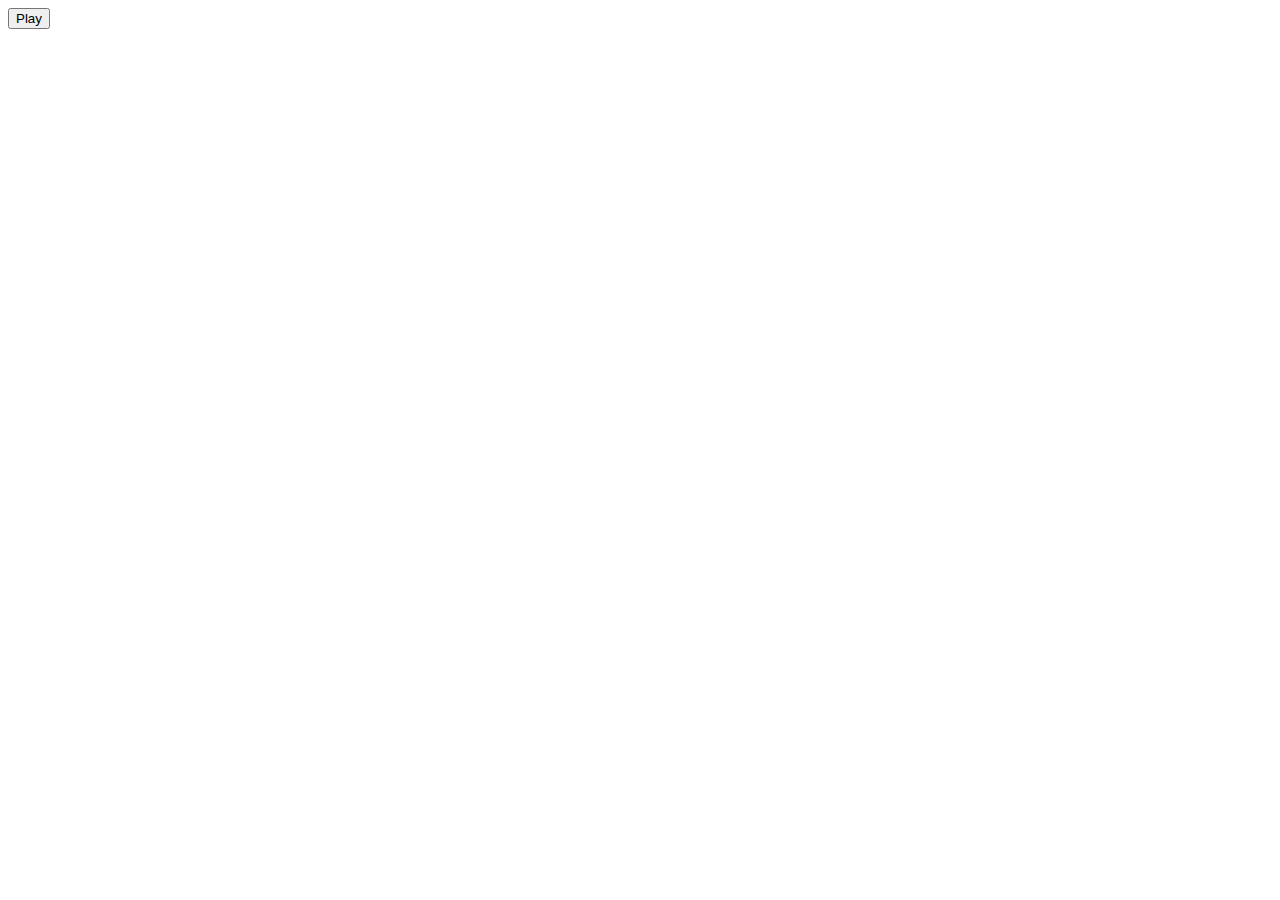
==== index.html @ 0d99b976 "added functions for properly fetch API requests for music and riddles" ====
<!DOCTYPE html>
<html lang="en">
<head>
    <meta charset="UTF-8">
    <meta http-equiv="X-UA-Compatible" content="IE=edge">
    <meta name="viewport" content="width=device-width, initial-scale=1.0">
    <title>Document</title>
    <link rel="stylesheet" href="Assets/CSS/style.css">
</head>
<body>
    <audio></audio>
    <button>Play</button>
    <script src="Assets/JS/script.js"></script>
</body>
</html>
---- Assets/CSS/style.css ----
/* :root {

}

::selection{

} */

h1,
h2 {
  margin-bottom: 0.625rem;
  color: var(--heliotrope);
  font-weight: 700;
  line-height: 1.1;
}


.card {
    display: flex;
    flex-direction: column;
    justify-content: flex-start;
    min-height: 100%;
    padding: 2rem;
    color: var(--heliotrope);
    outline: 2px solid black;
}
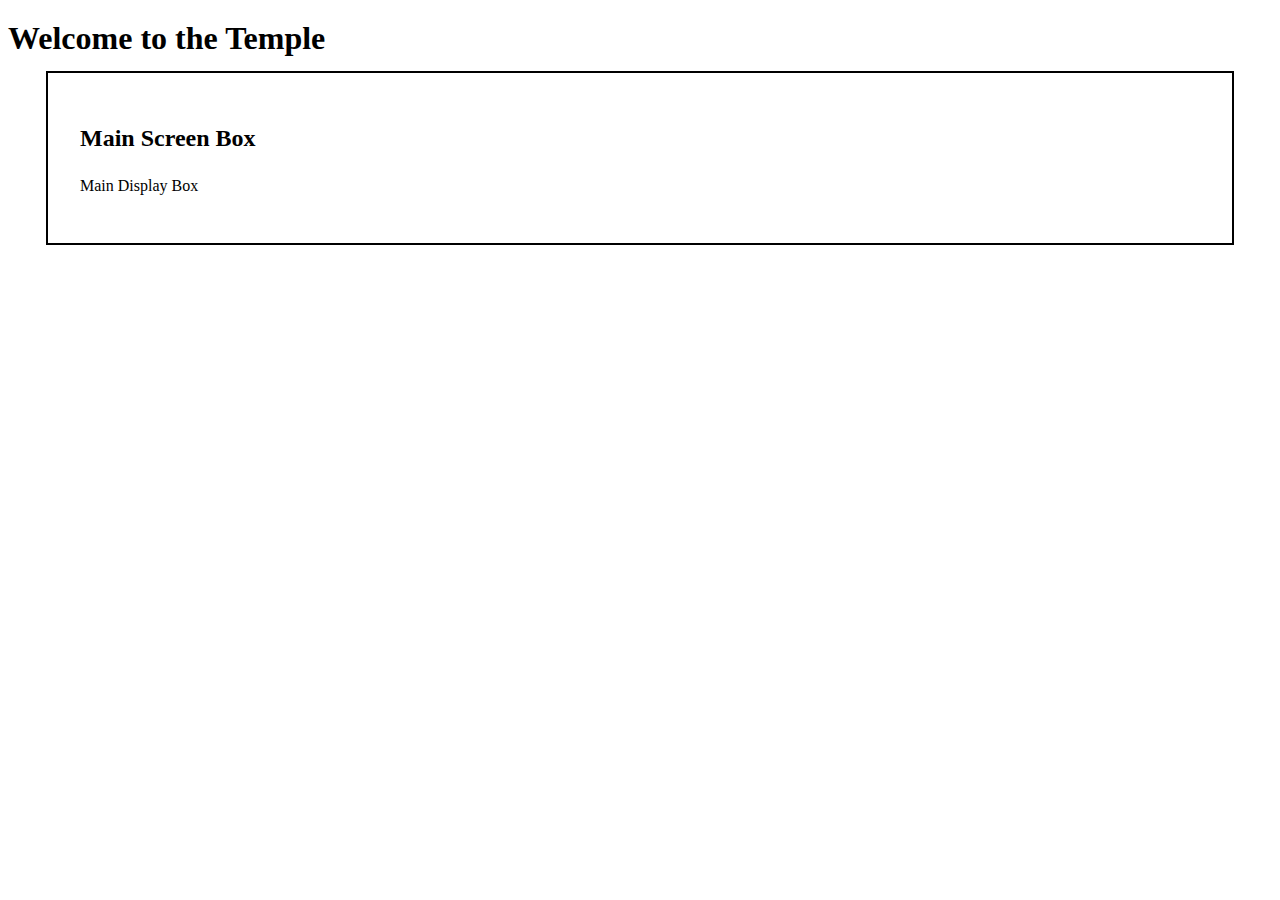
==== commit 2f24356d: "fix merge conflicts" ====
--- a/index.html
+++ b/index.html
@@ -4,12 +4,28 @@
     <meta charset="UTF-8">
     <meta http-equiv="X-UA-Compatible" content="IE=edge">
     <meta name="viewport" content="width=device-width, initial-scale=1.0">
-    <title>Document</title>
+    <title>Enter the Temple</title>
     <link rel="stylesheet" href="Assets/CSS/style.css">
+    <link rel="stylesheet" href="Assets/CSS/rpgui.css">
 </head>
+
 <body>
-    <audio></audio>
-    <button>Play</button>
+    <header>
+       <h1>Welcome to the Temple</h1>
+    </header>
+
+    <main>
+        <div class="card-column">
+            <figure class="card code-card">
+              <h2 class="card-header">Main Screen Box</h2>
+              <div class="card-body">
+                <p>Main Display Box</p>
+              </div>
+            </figure>
+          </div>
+    </main>
+
     <script src="Assets/JS/script.js"></script>
+    <script src="Assets/JS/rpgui.js"></script>
 </body>
 </html>--- a/Assets/CSS/rpgui.css
+++ b/Assets/CSS/rpgui.css
@@ -0,0 +1,972 @@
+/*
+Import the font stylesheet.
+If not supported you can add backup via:
+<link href='https://fonts.googleapis.com/css?family=Press+Start+2P' rel='stylesheet' type='text/css'>
+inside your html file.
+*/
+@import url("https://fonts.googleapis.com/css?family=Press+Start+2P");
+/**
+* Customized scrollbars
+*/
+/* to get pixelated images (nearest-neighbor filter) on all  browsers */
+.rpgui-pixelated {
+  -ms-interpolation-mode: nearest-neighbor;
+  image-rendering: -webkit-optimize-contrast;
+  image-rendering: -webkit-crisp-edges;
+  image-rendering: -moz-crisp-edges;
+  image-rendering: -o-crisp-edges;
+  image-rendering: pixelated; }
+
+/* unselectable text */
+.rpgui-noselect {
+  -webkit-touch-callout: none;
+  -webkit-user-select: none;
+  -khtml-user-select: none;
+  -moz-user-select: none;
+  -ms-user-select: none;
+  user-select: none; }
+
+/* center things */
+.rpgui-center {
+  text-align: center;
+  align-content: center; }
+
+/* rotate object 90 degrees */
+.rpgui-rotate-90 {
+  /* rotate 90 degrees */
+  -webkit-transform: rotate(90deg);
+  -moz-transform: rotate(90deg);
+  -o-transform: rotate(90deg);
+  -ms-transform: rotate(90deg);
+  transform: rotate(90deg);
+  /* rotate from center-left side */
+  -ms-transform-origin: 0% 50%;
+  /* IE 9 */
+  -webkit-transform-origin: 0% 50%;
+  /* Chrome, Safari, Opera */
+  transform-origin: 0% 50%; }
+
+/**
+* Styling for buttons
+*/
+/* button style */
+.rpgui-button {
+  /* hide button default stuff */
+  background-color: Transparent;
+  background-repeat: no-repeat;
+  border: none;
+  overflow: hidden;
+  outline: none;
+  /* background */
+  background: url("img/button.png") no-repeat no-repeat;
+  background-clip: padding-box;
+  background-origin: padding-box;
+  background-position: center;
+  background-size: 100% 100%;
+  /* font size */
+  font-size: 1.0em;
+  /* default size and display */
+  max-width: 100%;
+  min-width: 140px;
+  height: 60px;
+  display: inline-block;
+  /* padding */
+  padding-left: 35px;
+  padding-right: 35px; }
+
+/* button hover */
+.rpgui-button.hover,
+.rpgui-button:hover {
+  background-image: url("img/button-hover.png"); }
+
+/* button clicked */
+.rpgui-button.down,
+.rpgui-button:active {
+  background-image: url("img/button-down.png"); }
+
+/* golden button stuff */
+.rpgui-button.golden p {
+  display: inline-block; }
+
+/* golden button style */
+.rpgui-button.golden {
+  /* hide button default stuff */
+  background-color: Transparent;
+  background-repeat: no-repeat;
+  border: none;
+  overflow: hidden;
+  outline: none;
+  /* background */
+  background: url("img/button-golden.png") no-repeat no-repeat;
+  background-clip: padding-box;
+  background-origin: padding-box;
+  background-position: center;
+  background-size: 100% 80%;
+  /* default size and display */
+  max-width: 100%;
+  min-width: 140px;
+  height: 60px;
+  display: inline-block;
+  /* padding */
+  padding-top: 5px;
+  padding-left: 35px;
+  padding-right: 35px;
+  overflow: visible; }
+
+/* button hover */
+.rpgui-button.golden.hover,
+.rpgui-button.golden:hover {
+  background-image: url("img/button-golden-hover.png"); }
+
+/* button clicked */
+.rpgui-button.golden.down,
+.rpgui-button.golden:active {
+  background-image: url("img/button-golden-down.png"); }
+
+.rpgui-button.golden:before {
+  white-space: nowrap;
+  display: inline-block;
+  content: "";
+  width: 34px;
+  display: block;
+  height: 110%;
+  background: transparent url("img/button-golden-left.png") no-repeat right center;
+  background-size: 100% 100%;
+  margin: 0 0 0 0;
+  left: 0px;
+  float: left;
+  margin-left: -46px;
+  margin-top: -5%; }
+
+.rpgui-button.golden:after {
+  white-space: nowrap;
+  display: block;
+  content: "";
+  width: 34px;
+  height: 110%;
+  background: transparent url("img/button-golden-right.png") no-repeat left center;
+  background-size: 100% 100%;
+  margin: 0 0 0 0;
+  right: 0px;
+  float: right;
+  margin-right: -46px;
+  margin-top: -5%; }
+
+/*
+.rpgui-button.golden:hover:before {
+
+    background-image: url('img/button-golden-left-hover.png');
+}
+
+.rpgui-button.golden:hover:after {
+
+    background-image: url('img/button-golden-right-hover.png');
+}
+*/
+/**
+* style for checkboxes
+*/
+/* basic checkbox */
+.rpgui-content input[type=checkbox].rpgui-checkbox {
+  display: none; }
+
+.rpgui-content input[type=checkbox].rpgui-checkbox + label {
+  background: url("img/checkbox-off.png") no-repeat;
+  line-height: 24px;
+  display: inline-block;
+  background-size: auto 100%;
+  padding-left: 34px;
+  height: 24px;
+  margin-top: 10px;
+  margin-bottom: 10px; }
+
+.rpgui-content input[type=checkbox].rpgui-checkbox:checked + label {
+  background: url("img/checkbox-on.png") no-repeat;
+  line-height: 24px;
+  display: inline-block;
+  background-size: auto 100%;
+  padding-left: 34px;
+  height: 24px; }
+
+/* golden checkbox */
+.rpgui-content input[type=checkbox].rpgui-checkbox.golden + label {
+  background: url("img/checkbox-golden-off.png") no-repeat;
+  background-size: auto 100%; }
+
+.rpgui-content input[type=checkbox].rpgui-checkbox.golden:checked + label {
+  background: url("img/checkbox-golden-on.png") no-repeat;
+  background-size: auto 100%; }
+
+/**
+* global content styling
+*/
+/* game div with background image*/
+.rpgui-content {
+  padding: 0 0 0 0;
+  margin: 0 0 0 0;
+  width: 100%;
+  height: 100%;
+  left: 0px;
+  top: 0px;
+  position: fixed;
+  overflow: hidden;
+  font-size: 0.8em; }
+
+/* general rules to apply on anything inside the content */
+.rpgui-content * {
+  /* remove outline effect for input elements etc */
+  outline: none;
+  /* prevent dragging */
+  user-drag: none;
+  -webkit-user-drag: none;
+  /* prevent text selecting */
+  -webkit-touch-callout: none;
+  -webkit-user-select: none;
+  -khtml-user-select: none;
+  -moz-user-select: none;
+  -ms-user-select: none;
+  user-select: none;
+  -webkit-tap-highlight-color: transparent;
+  /* pixelated enlargement filter (to keep the pixel-art style when enlarging pictures) */
+  -ms-interpolation-mode: nearest-neighbor;
+  image-rendering: -webkit-optimize-contrast;
+  image-rendering: -webkit-crisp-edges;
+  image-rendering: -moz-crisp-edges;
+  image-rendering: -o-crisp-edges;
+  image-rendering: pixelated;
+  /* default font */
+  font-family: 'Press Start 2P', cursive; }
+
+/**
+* customized divs (containers) and framed objects (background and frame image).
+*/
+/* game div without background image*/
+.rpgui-container {
+  /* position style and default z */
+  position: fixed;
+  z-index: 10;
+  overflow: show; }
+
+/* game div with background image*/
+.rpgui-container.framed {
+  /* border */
+  border-style: solid;
+  border-image-source: url("img/border-image.png");
+  border-image-repeat: repeat;
+  border-image-slice: 6 6 6 6;
+  border-image-width: 18px;
+  border-width: 15px;
+  padding: 12px;
+  /* internal border */
+  box-sizing: border-box;
+  -moz-box-sizing: border-box;
+  -webkit-box-sizing: border-box;
+  /* background */
+  background: url("img/background-image.png") repeat repeat;
+  background-clip: padding-box;
+  background-origin: padding-box;
+  background-position: center; }
+
+/* game div with golden background image*/
+.rpgui-container.framed-golden {
+  /* border */
+  border-style: solid;
+  border-image-source: url("img/border-image-golden.png");
+  border-image-repeat: repeat;
+  border-image-slice: 4 4 4 4;
+  border-image-width: 18px;
+  border-width: 15px;
+  padding: 12px;
+  /* internal border */
+  box-sizing: border-box;
+  -moz-box-sizing: border-box;
+  -webkit-box-sizing: border-box;
+  /* background */
+  background: url("img/background-image-golden.png") repeat repeat;
+  background-clip: padding-box;
+  background-origin: padding-box;
+  background-position: center; }
+
+/* game div with golden2 background image*/
+.rpgui-container.framed-golden-2 {
+  /* border */
+  border-style: solid;
+  border-image-source: url("img/border-image-golden2.png");
+  border-image-repeat: repeat;
+  border-image-slice: 8 8 8 8;
+  border-image-width: 18px;
+  border-width: 15px;
+  padding: 12px;
+  /* internal border */
+  box-sizing: border-box;
+  -moz-box-sizing: border-box;
+  -webkit-box-sizing: border-box;
+  /* background */
+  background: url("img/background-image-golden2.png") repeat repeat;
+  background-clip: padding-box;
+  background-origin: padding-box;
+  background-position: center; }
+
+/* game div with soft grey background image*/
+.rpgui-container.framed-grey {
+  position: relative;
+  /* border */
+  border-style: solid;
+  border-image-source: url("img/border-image-grey.png");
+  border-image-repeat: repeat;
+  border-image-slice: 3 3 3 3;
+  border-image-width: 7px;
+  border-width: 7px;
+  padding: 12px;
+  /* internal border */
+  box-sizing: border-box;
+  -moz-box-sizing: border-box;
+  -webkit-box-sizing: border-box;
+  /* background */
+  background: url("img/background-image-grey.png") repeat repeat;
+  background-clip: padding-box;
+  background-origin: padding-box;
+  background-position: center; }
+
+/**
+* different cursor graphics
+*/
+/* default cursor important */
+/* this rule is for when you specifically request this cursor class */
+.rpgui-cursor-default {
+  cursor: url("img/cursor/default.png"), auto !important; }
+
+/* default cursor, not important, for all elements without any other rule. */
+.rpgui-content,
+label {
+  cursor: url("img/cursor/default.png"), auto; }
+
+/* pointer / hand cursor important */
+/* this rule is for when you specifically request this cursor class */
+.rpgui-cursor-point,
+.rpgui-cursor-point * {
+  cursor: url("img/cursor/point.png") 10 0, auto !important; }
+
+/* pointer / hand cursor, not important, for all elements that have pointer by-default */
+.rpgui-content a,
+.rpgui-content button,
+.rpgui-button,
+.rpgui-slider-container,
+.rpgui-content input[type=radio].rpgui-radio + label,
+.rpgui-list-imp,
+.rpgui-dropdown-imp,
+.rpgui-content input[type=checkbox].rpgui-checkbox + label {
+  cursor: url("img/cursor/point.png") 10 0, auto; }
+
+/* for input / text selection important */
+/* this rule is for when you specifically request this cursor class */
+.rpgui-cursor-select,
+.rpgui-cursor-select * {
+  cursor: url("img/cursor/select.png") 10 0, auto !important; }
+
+/* for input / text selection, not important, for all elements that have pointer by-default */
+.rpgui-cursor-select,
+.rpgui-content input,
+.rpgui-content textarea {
+  cursor: url("img/cursor/select.png") 10 0, auto; }
+
+/* for grabbing stuff */
+/* this rule is for when you specifically request this cursor class */
+.rpgui-cursor-grab-open,
+.rpgui-cursor-grab-open * {
+  cursor: url("img/cursor/grab-open.png") 10 0, auto !important; }
+
+/* for grabbing stuff */
+/* this rule is for when you specifically request this cursor class */
+.rpgui-cursor-grab-close,
+.rpgui-cursor-grab-close * {
+  cursor: url("img/cursor/grab-close.png") 10 0, auto !important; }
+
+/**
+* Customized dropdown with rpgui design.
+*/
+/* dropdown box implemented with list (see rpgui-dropdown.js for details) */
+/* note! this class rule affect both the dropdown header and the list elements! */
+.rpgui-dropdown-imp,
+.rpgui-dropdown {
+  /* font */
+  text-shadow: -2px 0 black, 0 2px black, 2px 0 black, 0 -2px black;
+  color: white;
+  /* default size */
+  min-height: 40px;
+  margin-top: 0px;
+  /* border */
+  border-style: solid;
+  border-width: 7px 7px 7px 7px;
+  -moz-border-image: url("img/select-border-image.png") 10% repeat repeat;
+  -webkit-border-image: url("img/select-border-image.png") 10% repeat repeat;
+  -o-border-image: url("img/select-border-image.png") 10% repeat repeat;
+  border-image: url("img/select-border-image.png") 10% repeat repeat;
+  /* background */
+  background: url("img/select-background-image.png") repeat repeat;
+  background-clip: padding-box;
+  background-origin: padding-box;
+  background-position: center; }
+
+/* dropdown options list */
+ul.rpgui-dropdown-imp {
+  padding: 0 0 0 0 !important;
+  z-index: 100; }
+
+/* note! this affect only the dropdown header */
+/* shows the currently selected value from select element */
+.rpgui-content .rpgui-dropdown-imp-header {
+  color: white !important;
+  min-height: 22px !important;
+  padding: 5px 10px 0 10px !important;
+  margin: 0 0 0 0 !important;
+  position: relative !important; }
+
+/* dropdown options */
+.rpgui-dropdown-imp li {
+  /* font */
+  text-shadow: -2px 0 black, 0 2px black, 2px 0 black, 0 -2px black;
+  color: white;
+  height: 16px;
+  /* remove the dot */
+  list-style-type: none;
+  /* padding */
+  padding-top: 6px;
+  padding-bottom: 6px;
+  padding-left: 6px;
+  /* background */
+  background: url("img/select-background-image.png") repeat repeat;
+  background-clip: padding-box;
+  background-origin: padding-box;
+  background-position: center; }
+
+/* dropdown options hover */
+.rpgui-dropdown-imp li:hover {
+  color: yellow; }
+
+/* dropdown hover */
+.rpgui-dropdown-imp:hover {
+  color: yellow; }
+
+/**
+* hr styling
+*/
+/* rpgui hr */
+.rpgui-content hr {
+  display: block;
+  border: 0px;
+  height: 10px;
+  background: url("img/hr.png") repeat-x top left; }
+
+/* rpgui golden hr */
+.rpgui-content hr.golden {
+  display: block;
+  border: 0px;
+  height: 10px;
+  background: url("img/hr-golden.png") no-repeat top left;
+  background-size: 100% 100%; }
+
+/**
+* Icon styles.
+*/
+.rpgui-icon {
+  display: inline-block;
+  background-size: 100% 100%;
+  background-repeat: no-repeat;
+  width: 64px;
+  height: 64px; }
+
+.rpgui-icon.sword {
+  background-image: url("img/icons/sword.png"); }
+
+.rpgui-icon.shield {
+  background-image: url("img/icons/shield.png"); }
+
+.rpgui-icon.exclamation {
+  background-image: url("img/icons/exclamation.png"); }
+
+.rpgui-icon.potion-red {
+  background-image: url("img/icons/potion-red.png"); }
+
+.rpgui-icon.potion-green {
+  background-image: url("img/icons/potion-green.png"); }
+
+.rpgui-icon.potion-blue {
+  background-image: url("img/icons/potion-blue.png"); }
+
+.rpgui-icon.weapon-slot {
+  background-image: url("img/icons/weapon-slot.png"); }
+
+.rpgui-icon.shield-slot {
+  background-image: url("img/icons/shield-slot.png"); }
+
+.rpgui-icon.armor-slot {
+  background-image: url("img/icons/armor-slot.png"); }
+
+.rpgui-icon.helmet-slot {
+  background-image: url("img/icons/helmet-slot.png"); }
+
+.rpgui-icon.ring-slot {
+  background-image: url("img/icons/ring-slot.png"); }
+
+.rpgui-icon.potion-slot {
+  background-image: url("img/icons/potion-slot.png"); }
+
+.rpgui-icon.magic-slot {
+  background-image: url("img/icons/magic-slot.png"); }
+
+.rpgui-icon.shoes-slot {
+  background-image: url("img/icons/shoes-slot.png"); }
+
+.rpgui-icon.empty-slot {
+  background-image: url("img/icons/empty-slot.png"); }
+
+/**
+* input styling
+*/
+/* input/textarea input */
+.rpgui-content input,
+.rpgui-content textarea {
+  /* set size and colors */
+  -webkit-box-sizing: border-box;
+  -moz-box-sizing: border-box;
+  box-sizing: border-box;
+  color: white;
+  text-shadow: -2px 0 black, 0 2px black, 2px 0 black, 0 -2px black;
+  font-size: 0.9em;
+  line-height: 32px;
+  background: #4e4a4e;
+  max-width: 100%;
+  width: 100%;
+  padding-left: 10px;
+  /* for ie */
+  min-height: 30px;
+  /* enable text selecting */
+  -webkit-touch-callout: text;
+  -webkit-user-select: text;
+  -khtml-user-select: text;
+  -moz-user-select: text;
+  -ms-user-select: text;
+  user-select: text;
+  -webkit-tap-highlight-color: rgba(0, 0, 0, 0.5); }
+
+/* textarea extra rules */
+.rpgui-content textarea {
+  line-height: 22px;
+  padding-top: 7px;
+  height: 80px;
+  resize: none; }
+
+/* selection highlight */
+.rpgui-content input::selection,
+.rpgui-content textarea::selection {
+  background: rgba(0, 0, 0, 0.5); }
+
+.rpgui-content input::-moz-selection,
+.rpgui-content textarea::-moz-selection {
+  background: rgba(0, 0, 0, 0.5); }
+
+/* dropdown box implemented with list (see rpgui-dropdown.js for details) */
+/* note! this class rule affect both the dropdown header and the list elements! */
+.rpgui-list-imp {
+  /* font */
+  text-shadow: -2px 0 black, 0 2px black, 2px 0 black, 0 -2px black;
+  color: white;
+  /* default size */
+  min-height: 40px;
+  margin-top: 0px;
+  /* scrollers */
+  overflow-x: hidden;
+  overflow-y: scroll;
+  /* border */
+  border-style: solid;
+  border-width: 7px 7px 7px 7px;
+  -moz-border-image: url("img/select-border-image.png") 10% repeat repeat;
+  -webkit-border-image: url("img/select-border-image.png") 10% repeat repeat;
+  -o-border-image: url("img/select-border-image.png") 10% repeat repeat;
+  border-image: url("img/select-border-image.png") 10% repeat repeat;
+  /* background */
+  background: url("img/select-background-image.png") repeat repeat;
+  background-clip: padding-box;
+  background-origin: padding-box;
+  background-position: center; }
+
+/* dropdown options list */
+ul.rpgui-list-imp {
+  padding: 0 0 0 0 !important;
+  z-index: 100; }
+
+/* dropdown options */
+.rpgui-list-imp li {
+  /* font */
+  text-shadow: -2px 0 black, 0 2px black, 2px 0 black, 0 -2px black;
+  color: white;
+  height: 16px;
+  margin-left: 5px !important;
+  /* remove the dot */
+  list-style-type: none;
+  /* padding */
+  padding-top: 6px;
+  padding-bottom: 6px;
+  padding-left: 6px;
+  /* background */
+  background: url("img/select-background-image.png") repeat repeat;
+  background-clip: padding-box;
+  background-origin: padding-box;
+  background-position: center; }
+
+/* list options hover */
+.rpgui-list-imp li:hover {
+  color: yellow; }
+
+/* list hover */
+.rpgui-list-imp:hover {
+  color: yellow; }
+
+.rpgui-list-imp .rpgui-selected {
+  background: rgba(0, 0, 0, 0.3); }
+
+/**
+* Paragraphs and headers while inside an rpgui container.
+*/
+/* default gui header */
+.rpgui-content h1 {
+  /* color and border */
+  color: white;
+  text-shadow: -2px 0 black, 0 2px black, 2px 0 black, 0 -2px black;
+  font-size: 1.14em;
+  /* center text */
+  text-align: center;
+  /* padding */
+  padding: 0 0 0 0;
+  margin: 7px 7px 17px 7px; }
+
+/* default gui header2 */
+.rpgui-content h2 {
+  /* color and border */
+  color: white;
+  text-shadow: -2px 0 black, 0 2px black, 2px 0 black, 0 -2px black;
+  font-size: 1.25em;
+  /* center text */
+  text-align: center;
+  /* padding */
+  padding: 0 0 0 0;
+  margin: 7px 7px 17px 7px; }
+
+/* default gui header3 */
+.rpgui-content h3 {
+  /* color and border */
+  color: white;
+  font-weight: 1;
+  text-shadow: -2px 0 black, 0 2px black, 2px 0 black, 0 -2px black;
+  font-size: 1.15em;
+  text-decoration: underline;
+  /* center text */
+  text-align: center;
+  /* padding */
+  padding: 0 0 0 0;
+  margin: 7px 7px 17px 7px; }
+
+/* default gui header4 */
+.rpgui-content h4 {
+  /* color and border */
+  color: white;
+  font-weight: 1;
+  text-shadow: -2px 0 black, 0 2px black, 2px 0 black, 0 -2px black;
+  font-size: 1.0em;
+  text-decoration: underline;
+  /* center text */
+  text-align: center;
+  /* padding */
+  padding: 0 0 0 0;
+  margin: 7px 7px 17px 7px; }
+
+/* default p */
+.rpgui-content p {
+  /* color and border */
+  color: white;
+  text-shadow: -2px 0 black, 0 2px black, 2px 0 black, 0 -2px black;
+  font-size: 1.0em;
+  line-height: 22px; }
+
+/* default span */
+.rpgui-content span {
+  /* color and border */
+  color: white;
+  text-shadow: -2px 0 black, 0 2px black, 2px 0 black, 0 -2px black;
+  font-size: 1.0em;
+  line-height: 22px; }
+
+/* default gui link */
+.rpgui-content a {
+  /* color and border */
+  color: yellow;
+  text-shadow: -2px 0 black, 0 2px black, 2px 0 black, 0 -2px black;
+  font-size: 1.0em;
+  line-height: 22px;
+  text-decoration: none; }
+
+/* default gui link */
+.rpgui-content a:hover {
+  text-decoration: underline; }
+
+/* default gui label */
+.rpgui-content label {
+  /* color and border */
+  color: white;
+  text-shadow: -2px 0 black, 0 2px black, 2px 0 black, 0 -2px black;
+  font-size: 1.0em;
+  line-height: 20px;
+  display: inline; }
+
+/* default gui label */
+.rpgui-content li {
+  /* color and border */
+  margin-left: 20px;
+  color: white;
+  text-shadow: -2px 0 black, 0 2px black, 2px 0 black, 0 -2px black;
+  font-size: 1.0em;
+  line-height: 22px; }
+
+/*
+* progress bar styling
+*/
+/* progress bar container */
+.rpgui-progress {
+  height: 42px;
+  width: 100%;
+  margin-top: 5px;
+  margin-bottom: 5px;
+  position: relative; }
+
+/* progress bar left edge */
+.rpgui-progress-left-edge {
+  position: absolute;
+  height: 42px;
+  width: 40px;
+  left: 0px;
+  background-image: url("img/progress-bar-left.png");
+  background-size: 100% 100%; }
+
+/* progress bar right edge */
+.rpgui-progress-right-edge {
+  position: absolute;
+  height: 42px;
+  width: 40px;
+  right: 0px;
+  background-image: url("img/progress-bar-right.png");
+  background-size: 100% 100%; }
+
+/* progress bar background track */
+.rpgui-progress-track {
+  position: absolute;
+  height: 42px;
+  left: 40px;
+  right: 40px;
+  background-image: url("img/progress-bar-track.png");
+  background-repeat: repeat-x;
+  background-size: 36px 100%; }
+
+/* progress bar - the fill itself */
+.rpgui-progress-fill {
+  position: absolute;
+  top: 9px;
+  bottom: 8px;
+  left: 0;
+  width: 100%;
+  background-image: url("img/progress.png");
+  background-repeat: repeat-x;
+  background-size: 36px 100%; }
+
+/* progress bar - blue color */
+.rpgui-progress-fill.blue {
+  background-image: url("img/progress-blue.png"); }
+
+/* progress bar - green color */
+.rpgui-progress-fill.green {
+  background-image: url("img/progress-green.png"); }
+
+/* progress bar - red color */
+.rpgui-progress-fill.red {
+  background-image: url("img/progress-red.png"); }
+
+/**
+* style for radioes
+*/
+/* radio box */
+.rpgui-content input[type=radio].rpgui-radio {
+  display: none; }
+
+.rpgui-content input[type=radio].rpgui-radio + label {
+  background: url("img/radio-off.png") no-repeat;
+  line-height: 24px;
+  display: inline-block;
+  background-size: auto 100%;
+  padding-left: 34px;
+  height: 24px;
+  margin-top: 8px;
+  margin-bottom: 8px; }
+
+.rpgui-content input[type=radio].rpgui-radio:checked + label {
+  background: url("img/radio-on.png") no-repeat;
+  line-height: 24px;
+  display: inline-block;
+  background-size: auto 100%;
+  padding-left: 34px;
+  height: 24px; }
+
+/* golden radio */
+.rpgui-content .rpgui-radio.golden + label {
+  background: url("img/radio-golden-off.png") no-repeat !important;
+  background-size: auto 100% !important; }
+
+.rpgui-content .rpgui-radio.golden:checked + label {
+  background: url("img/radio-golden-on.png") no-repeat !important;
+  background-size: auto 100% !important; }
+
+/**
+* Rules for misc and general things.
+*/
+/* set scrollbars for webkit browsers (like chrome) */
+.rpgui-content ::-webkit-scrollbar,
+.rpgui-content::-webkit-scrollbar {
+  width: 18px; }
+
+/* Track */
+.rpgui-content ::-webkit-scrollbar-track,
+.rpgui-content::-webkit-scrollbar-track {
+  background-image: url("img/scrollbar-track.png");
+  background-size: 18px 60px;
+  background-repeat: repeat-y; }
+
+/* Handle */
+.rpgui-content ::-webkit-scrollbar-thumb,
+.rpgui-content::-webkit-scrollbar-thumb {
+  background-image: url("img/scrollbar-thumb.png");
+  background-size: 100% 100%;
+  background-repeat: no-repeat; }
+
+/* buttons */
+.rpgui-content ::-webkit-scrollbar-button,
+.rpgui-content::-webkit-scrollbar-button {
+  background-image: url("img/scrollbar-button.png");
+  background-size: 100% 100%;
+  background-repeat: no-repeat; }
+
+/**
+* for disabled elements
+*/
+/* disabled object */
+.rpgui-disabled,
+.rpgui-content :disabled,
+.rpgui-content input[type=radio]:disabled + label,
+.rpgui-content input[type=checkbox]:disabled + label,
+.rpgui-content input[type=range]:disabled + .rpgui-slider-container,
+.rpgui-content :disabled + .rpgui-dropdown-imp,
+.rpgui-content :disabled + .rpgui-dropdown-imp + .rpgui-dropdown-imp,
+.rpgui-content :disabled + .rpgui-list-imp {
+  cursor: url("img/cursor/default.png"), auto;
+  -webkit-filter: grayscale(1);
+  -webkit-filter: grayscale(100%);
+  filter: grayscale(100%);
+  filter: url(#greyscale);
+  filter: url("data:image/svg+xml;utf8,<svg xmlns='http://www.w3.org/2000/svg'><filter id='grayscale'><feColorMatrix type='matrix' values='0.3333 0.3333 0.3333 0 0 0.3333 0.3333 0.3333 0 0 0.3333 0.3333 0.3333 0 0 0 0 0 1 0'/></filter></svg>#grayscale");
+  filter: gray;
+  color: #999; }
+
+/**
+* Rules for the slider.
+*/
+/* regular slider stuff */
+/* slider container */
+.rpgui-slider-container {
+  height: 20px;
+  width: 100%;
+  margin-top: 15px;
+  margin-bottom: 15px;
+  position: relative; }
+
+/* slider left edge */
+.rpgui-slider-left-edge {
+  position: absolute;
+  height: 20px;
+  width: 20px;
+  left: 0px;
+  background-image: url("img/slider-left.png");
+  background-size: 100% 100%; }
+
+/* slider right edge */
+.rpgui-slider-right-edge {
+  position: absolute;
+  height: 20px;
+  width: 20px;
+  right: 0px;
+  background-image: url("img/slider-right.png");
+  background-size: 100% 100%; }
+
+/* slider background track */
+.rpgui-slider-track {
+  position: absolute;
+  height: 20px;
+  left: 0;
+  right: 0;
+  background-image: url("img/slider-track.png");
+  background-repeat: repeat-x;
+  background-size: 24px 100%; }
+
+/* the part of the slider that moves and indicates the value */
+.rpgui-slider-thumb {
+  position: absolute;
+  height: 30px;
+  width: 15px;
+  margin-top: -5px;
+  left: 40px;
+  background-image: url("img/slider-thumb.png");
+  background-size: 100% 100%; }
+
+/* golden slider stuff */
+/* golden slider container */
+.rpgui-slider-container.golden {
+  height: 30px;
+  width: 100%;
+  margin-top: 15px;
+  margin-bottom: 15px;
+  position: relative; }
+
+/* golden slider left edge */
+.rpgui-slider-left-edge.golden {
+  position: absolute;
+  height: 30px;
+  width: 30px;
+  left: 0px;
+  background-image: url("img/slider-left-golden.png");
+  background-size: 100% 100%; }
+
+/* golden slider right edge */
+.rpgui-slider-right-edge.golden {
+  position: absolute;
+  height: 30px;
+  width: 30px;
+  right: 0px;
+  background-image: url("img/slider-right-golden.png");
+  background-size: 100% 100%; }
+
+/* golden slider background track */
+.rpgui-slider-track.golden {
+  position: absolute;
+  height: 30px;
+  left: 0;
+  right: 0;
+  background-image: url("img/slider-track-golden.png");
+  background-repeat: repeat-x;
+  background-size: 40px 100%; }
+
+/* golden the part of the slider that moves and indicates the value */
+.rpgui-slider-thumb.golden {
+  position: absolute;
+  height: 36px;
+  width: 18px;
+  margin-top: -4px;
+  left: 40px;
+  background-image: url("img/slider-thumb-golden.png");
+  background-size: 100% 100%; }
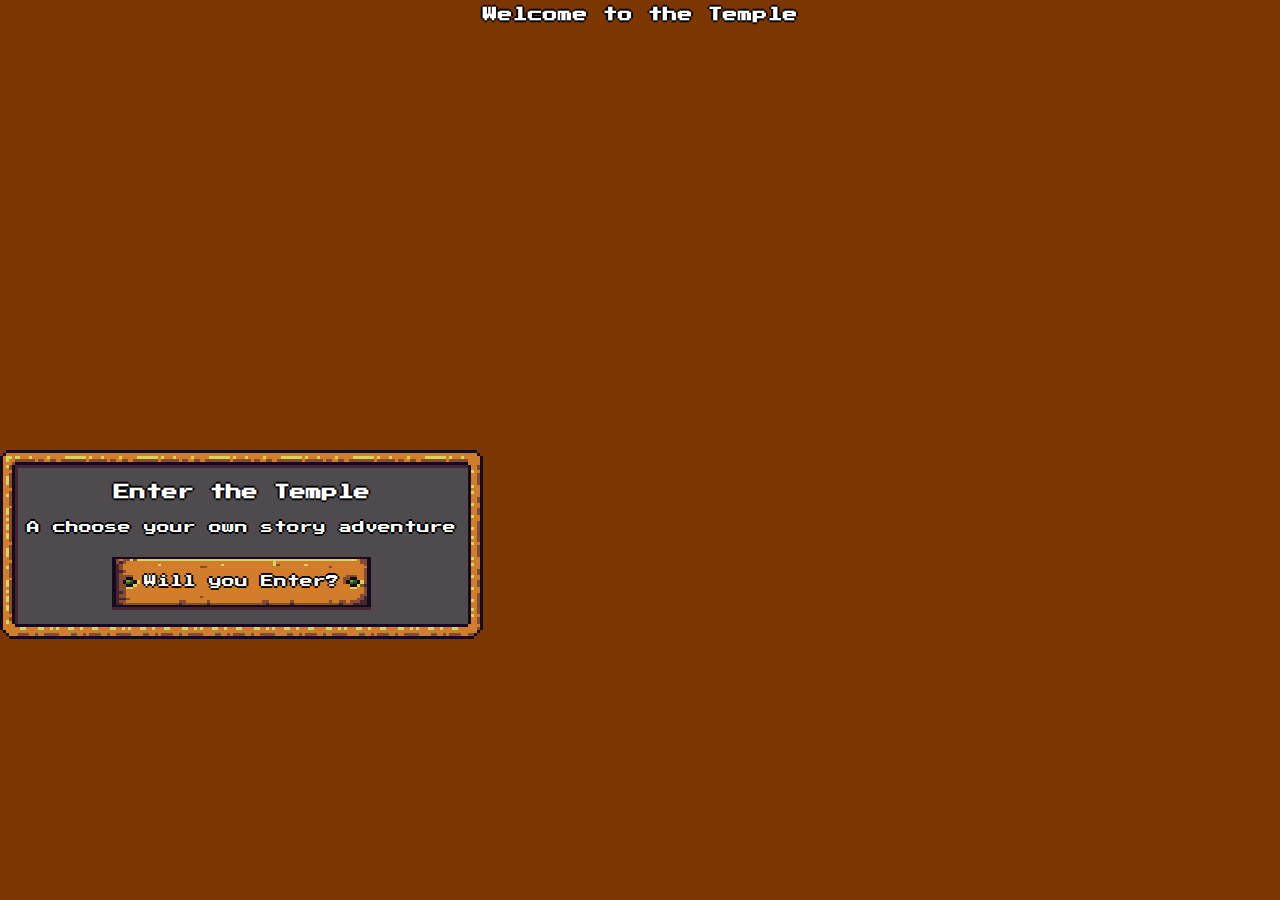
==== commit d0f71ea8: "Changed File Structure to make CSS Library Functional" ====
--- a/index.html
+++ b/index.html
@@ -5,24 +5,40 @@
     <meta http-equiv="X-UA-Compatible" content="IE=edge">
     <meta name="viewport" content="width=device-width, initial-scale=1.0">
     <title>Enter the Temple</title>
-    <link rel="stylesheet" href="Assets/CSS/style.css">
-    <link rel="stylesheet" href="Assets/CSS/rpgui.css">
+
+    <!-- CSS Style Sheet -->
+    <link rel="stylesheet" href="Assets/style.css">
+
+    <!-- RPGUI CSS -->
+    <link rel="stylesheet" href="Assets/rpgui.css">
+    <link href="dist/rpgui.css" rel="stylesheet" type="text/css" >
+
+    <!-- Google Fonts -->
+    <link rel="preconnect" href="https://fonts.googleapis.com">
+    <link rel="preconnect" href="https://fonts.gstatic.com" crossorigin>
+    <link href="https://fonts.googleapis.com/css2?family=Press+Start+2P&display=swap" rel="stylesheet">
+    
 </head>
 
 <body>
-    <header>
-       <h1>Welcome to the Temple</h1>
+
+    <header class="rpgui-content rpgui-cursor-default">
+       <h1 class="titleH">Welcome to the Temple</h1>
     </header>
 
     <main>
-        <div class="card-column">
-            <figure class="card code-card">
-              <h2 class="card-header">Main Screen Box</h2>
-              <div class="card-body">
-                <p>Main Display Box</p>
-              </div>
-            </figure>
-          </div>
+      <!-- This is the Title Menu -->
+      <div class ="rpgui-center rpgui-content ">
+        <div class="inner rpgui-container framed rpgui-center" id="mainBox">
+           
+              <h2>Enter the Temple</h2>
+              <p>A choose your own story adventure</p>
+             
+              <button class="rpgui-button" type="button"><p>Will you Enter?</p></button>
+
+        </div>
+      </div>
+
     </main>
 
     <script src="Assets/JS/script.js"></script>
--- a/Assets/style.css
+++ b/Assets/style.css
@@ -0,0 +1,3 @@
+#mainBox {
+    justify-content: center;
+}--- a/Assets/rpgui.css
+++ b/Assets/rpgui.css
@@ -0,0 +1,983 @@
+/*
+Import the font stylesheet.
+If not supported you can add backup via:
+<link href='https://fonts.googleapis.com/css?family=Press+Start+2P' rel='stylesheet' type='text/css'>
+inside your html file.
+*/
+@import url("https://fonts.googleapis.com/css?family=Press+Start+2P");
+/**
+* Customized scrollbars
+*/
+
+:root {
+  --temple-brown: #7C3600;
+  font-family: 'Press Start 2P', cursive;
+  }
+  
+  body {
+    background-color: var(--temple-brown);
+  }
+  
+
+/* to get pixelated images (nearest-neighbor filter) on all  browsers */
+.rpgui-pixelated {
+  -ms-interpolation-mode: nearest-neighbor;
+  image-rendering: -webkit-optimize-contrast;
+  image-rendering: -webkit-crisp-edges;
+  image-rendering: -moz-crisp-edges;
+  image-rendering: -o-crisp-edges;
+  image-rendering: pixelated; }
+
+/* unselectable text */
+.rpgui-noselect {
+  -webkit-touch-callout: none;
+  -webkit-user-select: none;
+  -khtml-user-select: none;
+  -moz-user-select: none;
+  -ms-user-select: none;
+  user-select: none; }
+
+/* center things */
+.rpgui-center {
+  text-align: center;
+  align-content: center; }
+
+/* rotate object 90 degrees */
+.rpgui-rotate-90 {
+  /* rotate 90 degrees */
+  -webkit-transform: rotate(90deg);
+  -moz-transform: rotate(90deg);
+  -o-transform: rotate(90deg);
+  -ms-transform: rotate(90deg);
+  transform: rotate(90deg);
+  /* rotate from center-left side */
+  -ms-transform-origin: 0% 50%;
+  /* IE 9 */
+  -webkit-transform-origin: 0% 50%;
+  /* Chrome, Safari, Opera */
+  transform-origin: 0% 50%; }
+
+/**
+* Styling for buttons
+*/
+/* button style */
+.rpgui-button {
+  /* hide button default stuff */
+  background-color: Transparent;
+  background-repeat: no-repeat;
+  border: none;
+  overflow: hidden;
+  outline: none;
+  /* background */
+  background: url("img/button.png") no-repeat no-repeat;
+  background-clip: padding-box;
+  background-origin: padding-box;
+  background-position: center;
+  background-size: 100% 100%;
+  /* font size */
+  font-size: 1.0em;
+  /* default size and display */
+  max-width: 100%;
+  min-width: 140px;
+  height: 60px;
+  display: inline-block;
+  /* padding */
+  padding-left: 35px;
+  padding-right: 35px; }
+
+/* button hover */
+.rpgui-button.hover,
+.rpgui-button:hover {
+  background-image: url("img/button-hover.png"); }
+
+/* button clicked */
+.rpgui-button.down,
+.rpgui-button:active {
+  background-image: url("img/button-down.png"); }
+
+/* golden button stuff */
+.rpgui-button.golden p {
+  display: inline-block; }
+
+/* golden button style */
+.rpgui-button.golden {
+  /* hide button default stuff */
+  background-color: Transparent;
+  background-repeat: no-repeat;
+  border: none;
+  overflow: hidden;
+  outline: none;
+  /* background */
+  background: url("img/button-golden.png") no-repeat no-repeat;
+  background-clip: padding-box;
+  background-origin: padding-box;
+  background-position: center;
+  background-size: 100% 80%;
+  /* default size and display */
+  max-width: 100%;
+  min-width: 140px;
+  height: 60px;
+  display: inline-block;
+  /* padding */
+  padding-top: 5px;
+  padding-left: 35px;
+  padding-right: 35px;
+  overflow: visible; }
+
+/* button hover */
+.rpgui-button.golden.hover,
+.rpgui-button.golden:hover {
+  background-image: url("img/button-golden-hover.png"); }
+
+/* button clicked */
+.rpgui-button.golden.down,
+.rpgui-button.golden:active {
+  background-image: url("img/button-golden-down.png"); }
+
+.rpgui-button.golden:before {
+  white-space: nowrap;
+  display: inline-block;
+  content: "";
+  width: 34px;
+  display: block;
+  height: 110%;
+  background: transparent url("img/button-golden-left.png") no-repeat right center;
+  background-size: 100% 100%;
+  margin: 0 0 0 0;
+  left: 0px;
+  float: left;
+  margin-left: -46px;
+  margin-top: -5%; }
+
+.rpgui-button.golden:after {
+  white-space: nowrap;
+  display: block;
+  content: "";
+  width: 34px;
+  height: 110%;
+  background: transparent url("img/button-golden-right.png") no-repeat left center;
+  background-size: 100% 100%;
+  margin: 0 0 0 0;
+  right: 0px;
+  float: right;
+  margin-right: -46px;
+  margin-top: -5%; }
+
+/*
+.rpgui-button.golden:hover:before {
+
+    background-image: url('img/button-golden-left-hover.png');
+}
+
+.rpgui-button.golden:hover:after {
+
+    background-image: url('img/button-golden-right-hover.png');
+}
+*/
+/**
+* style for checkboxes
+*/
+/* basic checkbox */
+.rpgui-content input[type=checkbox].rpgui-checkbox {
+  display: none; }
+
+.rpgui-content input[type=checkbox].rpgui-checkbox + label {
+  background: url("img/checkbox-off.png") no-repeat;
+  line-height: 24px;
+  display: inline-block;
+  background-size: auto 100%;
+  padding-left: 34px;
+  height: 24px;
+  margin-top: 10px;
+  margin-bottom: 10px; }
+
+.rpgui-content input[type=checkbox].rpgui-checkbox:checked + label {
+  background: url("img/checkbox-on.png") no-repeat;
+  line-height: 24px;
+  display: inline-block;
+  background-size: auto 100%;
+  padding-left: 34px;
+  height: 24px; }
+
+/* golden checkbox */
+.rpgui-content input[type=checkbox].rpgui-checkbox.golden + label {
+  background: url("img/checkbox-golden-off.png") no-repeat;
+  background-size: auto 100%; }
+
+.rpgui-content input[type=checkbox].rpgui-checkbox.golden:checked + label {
+  background: url("img/checkbox-golden-on.png") no-repeat;
+  background-size: auto 100%; }
+
+/**
+* global content styling
+*/
+/* game div with background image*/
+.rpgui-content {
+  padding: 0 0 0 0;
+  margin: 0 0 0 0;
+  width: 100%;
+  height: 100%;
+  left: 0px;
+  top: 0px;
+  position: fixed;
+  overflow: hidden;
+  font-size: 0.8em; }
+
+/* general rules to apply on anything inside the content */
+.rpgui-content * {
+  /* remove outline effect for input elements etc */
+  outline: none;
+  /* prevent dragging */
+  user-drag: none;
+  -webkit-user-drag: none;
+  /* prevent text selecting */
+  -webkit-touch-callout: none;
+  -webkit-user-select: none;
+  -khtml-user-select: none;
+  -moz-user-select: none;
+  -ms-user-select: none;
+  user-select: none;
+  -webkit-tap-highlight-color: transparent;
+  /* pixelated enlargement filter (to keep the pixel-art style when enlarging pictures) */
+  -ms-interpolation-mode: nearest-neighbor;
+  image-rendering: -webkit-optimize-contrast;
+  image-rendering: -webkit-crisp-edges;
+  image-rendering: -moz-crisp-edges;
+  image-rendering: -o-crisp-edges;
+  image-rendering: pixelated;
+  /* default font */
+  font-family: 'Press Start 2P', cursive; }
+
+/**
+* customized divs (containers) and framed objects (background and frame image).
+*/
+/* game div without background image*/
+.rpgui-container {
+  /* position style and default z */
+  position: fixed;
+  z-index: 10;
+  overflow: show; }
+
+/* game div with background image*/
+.rpgui-container.framed {
+  /* border */
+  border-style: solid;
+  border-image-source: url("img/border-image.png");
+  border-image-repeat: repeat;
+  border-image-slice: 6 6 6 6;
+  border-image-width: 18px;
+  border-width: 15px;
+  padding: 12px;
+  /* internal border */
+  box-sizing: border-box;
+  -moz-box-sizing: border-box;
+  -webkit-box-sizing: border-box;
+  /* background */
+  background: url("img/background-image.png") repeat repeat;
+  background-clip: padding-box;
+  background-origin: padding-box;
+  background-position: center; }
+
+/* game div with golden background image*/
+.rpgui-container.framed-golden {
+  /* border */
+  border-style: solid;
+  border-image-source: url("img/border-image-golden.png");
+  border-image-repeat: repeat;
+  border-image-slice: 4 4 4 4;
+  border-image-width: 18px;
+  border-width: 15px;
+  padding: 12px;
+  /* internal border */
+  box-sizing: border-box;
+  -moz-box-sizing: border-box;
+  -webkit-box-sizing: border-box;
+  /* background */
+  background: url("img/background-image-golden.png") repeat repeat;
+  background-clip: padding-box;
+  background-origin: padding-box;
+  background-position: center; }
+
+/* game div with golden2 background image*/
+.rpgui-container.framed-golden-2 {
+  /* border */
+  border-style: solid;
+  border-image-source: url("img/border-image-golden2.png");
+  border-image-repeat: repeat;
+  border-image-slice: 8 8 8 8;
+  border-image-width: 18px;
+  border-width: 15px;
+  padding: 12px;
+  /* internal border */
+  box-sizing: border-box;
+  -moz-box-sizing: border-box;
+  -webkit-box-sizing: border-box;
+  /* background */
+  background: url("img/background-image-golden2.png") repeat repeat;
+  background-clip: padding-box;
+  background-origin: padding-box;
+  background-position: center; }
+
+/* game div with soft grey background image*/
+.rpgui-container.framed-grey {
+  position: relative;
+  /* border */
+  border-style: solid;
+  border-image-source: url("img/border-image-grey.png");
+  border-image-repeat: repeat;
+  border-image-slice: 3 3 3 3;
+  border-image-width: 7px;
+  border-width: 7px;
+  padding: 12px;
+  /* internal border */
+  box-sizing: border-box;
+  -moz-box-sizing: border-box;
+  -webkit-box-sizing: border-box;
+  /* background */
+  background: url("img/background-image-grey.png") repeat repeat;
+  background-clip: padding-box;
+  background-origin: padding-box;
+  background-position: center; }
+
+/**
+* different cursor graphics
+*/
+/* default cursor important */
+/* this rule is for when you specifically request this cursor class */
+.rpgui-cursor-default {
+  cursor: url("img/cursor/default.png"), auto !important; }
+
+/* default cursor, not important, for all elements without any other rule. */
+.rpgui-content,
+label {
+  cursor: url("img/cursor/default.png"), auto; }
+
+/* pointer / hand cursor important */
+/* this rule is for when you specifically request this cursor class */
+.rpgui-cursor-point,
+.rpgui-cursor-point * {
+  cursor: url("img/cursor/point.png") 10 0, auto !important; }
+
+/* pointer / hand cursor, not important, for all elements that have pointer by-default */
+.rpgui-content a,
+.rpgui-content button,
+.rpgui-button,
+.rpgui-slider-container,
+.rpgui-content input[type=radio].rpgui-radio + label,
+.rpgui-list-imp,
+.rpgui-dropdown-imp,
+.rpgui-content input[type=checkbox].rpgui-checkbox + label {
+  cursor: url("img/cursor/point.png") 10 0, auto; }
+
+/* for input / text selection important */
+/* this rule is for when you specifically request this cursor class */
+.rpgui-cursor-select,
+.rpgui-cursor-select * {
+  cursor: url("img/cursor/select.png") 10 0, auto !important; }
+
+/* for input / text selection, not important, for all elements that have pointer by-default */
+.rpgui-cursor-select,
+.rpgui-content input,
+.rpgui-content textarea {
+  cursor: url("img/cursor/select.png") 10 0, auto; }
+
+/* for grabbing stuff */
+/* this rule is for when you specifically request this cursor class */
+.rpgui-cursor-grab-open,
+.rpgui-cursor-grab-open * {
+  cursor: url("img/cursor/grab-open.png") 10 0, auto !important; }
+
+/* for grabbing stuff */
+/* this rule is for when you specifically request this cursor class */
+.rpgui-cursor-grab-close,
+.rpgui-cursor-grab-close * {
+  cursor: url("img/cursor/grab-close.png") 10 0, auto !important; }
+
+/**
+* Customized dropdown with rpgui design.
+*/
+/* dropdown box implemented with list (see rpgui-dropdown.js for details) */
+/* note! this class rule affect both the dropdown header and the list elements! */
+.rpgui-dropdown-imp,
+.rpgui-dropdown {
+  /* font */
+  text-shadow: -2px 0 black, 0 2px black, 2px 0 black, 0 -2px black;
+  color: white;
+  /* default size */
+  min-height: 40px;
+  margin-top: 0px;
+  /* border */
+  border-style: solid;
+  border-width: 7px 7px 7px 7px;
+  -moz-border-image: url("img/select-border-image.png") 10% repeat repeat;
+  -webkit-border-image: url("img/select-border-image.png") 10% repeat repeat;
+  -o-border-image: url("img/select-border-image.png") 10% repeat repeat;
+  border-image: url("img/select-border-image.png") 10% repeat repeat;
+  /* background */
+  background: url("img/select-background-image.png") repeat repeat;
+  background-clip: padding-box;
+  background-origin: padding-box;
+  background-position: center; }
+
+/* dropdown options list */
+ul.rpgui-dropdown-imp {
+  padding: 0 0 0 0 !important;
+  z-index: 100; }
+
+/* note! this affect only the dropdown header */
+/* shows the currently selected value from select element */
+.rpgui-content .rpgui-dropdown-imp-header {
+  color: white !important;
+  min-height: 22px !important;
+  padding: 5px 10px 0 10px !important;
+  margin: 0 0 0 0 !important;
+  position: relative !important; }
+
+/* dropdown options */
+.rpgui-dropdown-imp li {
+  /* font */
+  text-shadow: -2px 0 black, 0 2px black, 2px 0 black, 0 -2px black;
+  color: white;
+  height: 16px;
+  /* remove the dot */
+  list-style-type: none;
+  /* padding */
+  padding-top: 6px;
+  padding-bottom: 6px;
+  padding-left: 6px;
+  /* background */
+  background: url("img/select-background-image.png") repeat repeat;
+  background-clip: padding-box;
+  background-origin: padding-box;
+  background-position: center; }
+
+/* dropdown options hover */
+.rpgui-dropdown-imp li:hover {
+  color: yellow; }
+
+/* dropdown hover */
+.rpgui-dropdown-imp:hover {
+  color: yellow; }
+
+/**
+* hr styling
+*/
+/* rpgui hr */
+.rpgui-content hr {
+  display: block;
+  border: 0px;
+  height: 10px;
+  background: url("img/hr.png") repeat-x top left; }
+
+/* rpgui golden hr */
+.rpgui-content hr.golden {
+  display: block;
+  border: 0px;
+  height: 10px;
+  background: url("img/hr-golden.png") no-repeat top left;
+  background-size: 100% 100%; }
+
+/**
+* Icon styles.
+*/
+.rpgui-icon {
+  display: inline-block;
+  background-size: 100% 100%;
+  background-repeat: no-repeat;
+  width: 64px;
+  height: 64px; }
+
+.rpgui-icon.sword {
+  background-image: url("img/icons/sword.png"); }
+
+.rpgui-icon.shield {
+  background-image: url("img/icons/shield.png"); }
+
+.rpgui-icon.exclamation {
+  background-image: url("img/icons/exclamation.png"); }
+
+.rpgui-icon.potion-red {
+  background-image: url("img/icons/potion-red.png"); }
+
+.rpgui-icon.potion-green {
+  background-image: url("img/icons/potion-green.png"); }
+
+.rpgui-icon.potion-blue {
+  background-image: url("img/icons/potion-blue.png"); }
+
+.rpgui-icon.weapon-slot {
+  background-image: url("img/icons/weapon-slot.png"); }
+
+.rpgui-icon.shield-slot {
+  background-image: url("img/icons/shield-slot.png"); }
+
+.rpgui-icon.armor-slot {
+  background-image: url("img/icons/armor-slot.png"); }
+
+.rpgui-icon.helmet-slot {
+  background-image: url("img/icons/helmet-slot.png"); }
+
+.rpgui-icon.ring-slot {
+  background-image: url("img/icons/ring-slot.png"); }
+
+.rpgui-icon.potion-slot {
+  background-image: url("img/icons/potion-slot.png"); }
+
+.rpgui-icon.magic-slot {
+  background-image: url("img/icons/magic-slot.png"); }
+
+.rpgui-icon.shoes-slot {
+  background-image: url("img/icons/shoes-slot.png"); }
+
+.rpgui-icon.empty-slot {
+  background-image: url("img/icons/empty-slot.png"); }
+
+/**
+* input styling
+*/
+/* input/textarea input */
+.rpgui-content input,
+.rpgui-content textarea {
+  /* set size and colors */
+  -webkit-box-sizing: border-box;
+  -moz-box-sizing: border-box;
+  box-sizing: border-box;
+  color: white;
+  text-shadow: -2px 0 black, 0 2px black, 2px 0 black, 0 -2px black;
+  font-size: 0.9em;
+  line-height: 32px;
+  background: #4e4a4e;
+  max-width: 100%;
+  width: 100%;
+  padding-left: 10px;
+  /* for ie */
+  min-height: 30px;
+  /* enable text selecting */
+  -webkit-touch-callout: text;
+  -webkit-user-select: text;
+  -khtml-user-select: text;
+  -moz-user-select: text;
+  -ms-user-select: text;
+  user-select: text;
+  -webkit-tap-highlight-color: rgba(0, 0, 0, 0.5); }
+
+/* textarea extra rules */
+.rpgui-content textarea {
+  line-height: 22px;
+  padding-top: 7px;
+  height: 80px;
+  resize: none; }
+
+/* selection highlight */
+.rpgui-content input::selection,
+.rpgui-content textarea::selection {
+  background: rgba(0, 0, 0, 0.5); }
+
+.rpgui-content input::-moz-selection,
+.rpgui-content textarea::-moz-selection {
+  background: rgba(0, 0, 0, 0.5); }
+
+/* dropdown box implemented with list (see rpgui-dropdown.js for details) */
+/* note! this class rule affect both the dropdown header and the list elements! */
+.rpgui-list-imp {
+  /* font */
+  text-shadow: -2px 0 black, 0 2px black, 2px 0 black, 0 -2px black;
+  color: white;
+  /* default size */
+  min-height: 40px;
+  margin-top: 0px;
+  /* scrollers */
+  overflow-x: hidden;
+  overflow-y: scroll;
+  /* border */
+  border-style: solid;
+  border-width: 7px 7px 7px 7px;
+  -moz-border-image: url("img/select-border-image.png") 10% repeat repeat;
+  -webkit-border-image: url("img/select-border-image.png") 10% repeat repeat;
+  -o-border-image: url("img/select-border-image.png") 10% repeat repeat;
+  border-image: url("img/select-border-image.png") 10% repeat repeat;
+  /* background */
+  background: url("img/select-background-image.png") repeat repeat;
+  background-clip: padding-box;
+  background-origin: padding-box;
+  background-position: center; }
+
+/* dropdown options list */
+ul.rpgui-list-imp {
+  padding: 0 0 0 0 !important;
+  z-index: 100; }
+
+/* dropdown options */
+.rpgui-list-imp li {
+  /* font */
+  text-shadow: -2px 0 black, 0 2px black, 2px 0 black, 0 -2px black;
+  color: white;
+  height: 16px;
+  margin-left: 5px !important;
+  /* remove the dot */
+  list-style-type: none;
+  /* padding */
+  padding-top: 6px;
+  padding-bottom: 6px;
+  padding-left: 6px;
+  /* background */
+  background: url("img/select-background-image.png") repeat repeat;
+  background-clip: padding-box;
+  background-origin: padding-box;
+  background-position: center; }
+
+/* list options hover */
+.rpgui-list-imp li:hover {
+  color: yellow; }
+
+/* list hover */
+.rpgui-list-imp:hover {
+  color: yellow; }
+
+.rpgui-list-imp .rpgui-selected {
+  background: rgba(0, 0, 0, 0.3); }
+
+/**
+* Paragraphs and headers while inside an rpgui container.
+*/
+/* default gui header */
+.rpgui-content h1 {
+  /* color and border */
+  color: white;
+  text-shadow: -2px 0 black, 0 2px black, 2px 0 black, 0 -2px black;
+  font-size: 1.14em;
+  /* center text */
+  text-align: center;
+  /* padding */
+  padding: 0 0 0 0;
+  margin: 7px 7px 17px 7px; }
+
+/* default gui header2 */
+.rpgui-content h2 {
+  /* color and border */
+  color: white;
+  text-shadow: -2px 0 black, 0 2px black, 2px 0 black, 0 -2px black;
+  font-size: 1.25em;
+  /* center text */
+  text-align: center;
+  /* padding */
+  padding: 0 0 0 0;
+  margin: 7px 7px 17px 7px; }
+
+/* default gui header3 */
+.rpgui-content h3 {
+  /* color and border */
+  color: white;
+  font-weight: 1;
+  text-shadow: -2px 0 black, 0 2px black, 2px 0 black, 0 -2px black;
+  font-size: 1.15em;
+  text-decoration: underline;
+  /* center text */
+  text-align: center;
+  /* padding */
+  padding: 0 0 0 0;
+  margin: 7px 7px 17px 7px; }
+
+/* default gui header4 */
+.rpgui-content h4 {
+  /* color and border */
+  color: white;
+  font-weight: 1;
+  text-shadow: -2px 0 black, 0 2px black, 2px 0 black, 0 -2px black;
+  font-size: 1.0em;
+  text-decoration: underline;
+  /* center text */
+  text-align: center;
+  /* padding */
+  padding: 0 0 0 0;
+  margin: 7px 7px 17px 7px; }
+
+/* default p */
+.rpgui-content p {
+  /* color and border */
+  color: white;
+  text-shadow: -2px 0 black, 0 2px black, 2px 0 black, 0 -2px black;
+  font-size: 1.0em;
+  line-height: 22px; }
+
+/* default span */
+.rpgui-content span {
+  /* color and border */
+  color: white;
+  text-shadow: -2px 0 black, 0 2px black, 2px 0 black, 0 -2px black;
+  font-size: 1.0em;
+  line-height: 22px; }
+
+/* default gui link */
+.rpgui-content a {
+  /* color and border */
+  color: yellow;
+  text-shadow: -2px 0 black, 0 2px black, 2px 0 black, 0 -2px black;
+  font-size: 1.0em;
+  line-height: 22px;
+  text-decoration: none; }
+
+/* default gui link */
+.rpgui-content a:hover {
+  text-decoration: underline; }
+
+/* default gui label */
+.rpgui-content label {
+  /* color and border */
+  color: white;
+  text-shadow: -2px 0 black, 0 2px black, 2px 0 black, 0 -2px black;
+  font-size: 1.0em;
+  line-height: 20px;
+  display: inline; }
+
+/* default gui label */
+.rpgui-content li {
+  /* color and border */
+  margin-left: 20px;
+  color: white;
+  text-shadow: -2px 0 black, 0 2px black, 2px 0 black, 0 -2px black;
+  font-size: 1.0em;
+  line-height: 22px; }
+
+/*
+* progress bar styling
+*/
+/* progress bar container */
+.rpgui-progress {
+  height: 42px;
+  width: 100%;
+  margin-top: 5px;
+  margin-bottom: 5px;
+  position: relative; }
+
+/* progress bar left edge */
+.rpgui-progress-left-edge {
+  position: absolute;
+  height: 42px;
+  width: 40px;
+  left: 0px;
+  background-image: url("img/progress-bar-left.png");
+  background-size: 100% 100%; }
+
+/* progress bar right edge */
+.rpgui-progress-right-edge {
+  position: absolute;
+  height: 42px;
+  width: 40px;
+  right: 0px;
+  background-image: url("img/progress-bar-right.png");
+  background-size: 100% 100%; }
+
+/* progress bar background track */
+.rpgui-progress-track {
+  position: absolute;
+  height: 42px;
+  left: 40px;
+  right: 40px;
+  background-image: url("img/progress-bar-track.png");
+  background-repeat: repeat-x;
+  background-size: 36px 100%; }
+
+/* progress bar - the fill itself */
+.rpgui-progress-fill {
+  position: absolute;
+  top: 9px;
+  bottom: 8px;
+  left: 0;
+  width: 100%;
+  background-image: url("img/progress.png");
+  background-repeat: repeat-x;
+  background-size: 36px 100%; }
+
+/* progress bar - blue color */
+.rpgui-progress-fill.blue {
+  background-image: url("img/progress-blue.png"); }
+
+/* progress bar - green color */
+.rpgui-progress-fill.green {
+  background-image: url("img/progress-green.png"); }
+
+/* progress bar - red color */
+.rpgui-progress-fill.red {
+  background-image: url("img/progress-red.png"); }
+
+/**
+* style for radioes
+*/
+/* radio box */
+.rpgui-content input[type=radio].rpgui-radio {
+  display: none; }
+
+.rpgui-content input[type=radio].rpgui-radio + label {
+  background: url("img/radio-off.png") no-repeat;
+  line-height: 24px;
+  display: inline-block;
+  background-size: auto 100%;
+  padding-left: 34px;
+  height: 24px;
+  margin-top: 8px;
+  margin-bottom: 8px; }
+
+.rpgui-content input[type=radio].rpgui-radio:checked + label {
+  background: url("img/radio-on.png") no-repeat;
+  line-height: 24px;
+  display: inline-block;
+  background-size: auto 100%;
+  padding-left: 34px;
+  height: 24px; }
+
+/* golden radio */
+.rpgui-content .rpgui-radio.golden + label {
+  background: url("img/radio-golden-off.png") no-repeat !important;
+  background-size: auto 100% !important; }
+
+.rpgui-content .rpgui-radio.golden:checked + label {
+  background: url("img/radio-golden-on.png") no-repeat !important;
+  background-size: auto 100% !important; }
+
+/**
+* Rules for misc and general things.
+*/
+/* set scrollbars for webkit browsers (like chrome) */
+.rpgui-content ::-webkit-scrollbar,
+.rpgui-content::-webkit-scrollbar {
+  width: 18px; }
+
+/* Track */
+.rpgui-content ::-webkit-scrollbar-track,
+.rpgui-content::-webkit-scrollbar-track {
+  background-image: url("img/scrollbar-track.png");
+  background-size: 18px 60px;
+  background-repeat: repeat-y; }
+
+/* Handle */
+.rpgui-content ::-webkit-scrollbar-thumb,
+.rpgui-content::-webkit-scrollbar-thumb {
+  background-image: url("img/scrollbar-thumb.png");
+  background-size: 100% 100%;
+  background-repeat: no-repeat; }
+
+/* buttons */
+.rpgui-content ::-webkit-scrollbar-button,
+.rpgui-content::-webkit-scrollbar-button {
+  background-image: url("img/scrollbar-button.png");
+  background-size: 100% 100%;
+  background-repeat: no-repeat; }
+
+/**
+* for disabled elements
+*/
+/* disabled object */
+.rpgui-disabled,
+.rpgui-content :disabled,
+.rpgui-content input[type=radio]:disabled + label,
+.rpgui-content input[type=checkbox]:disabled + label,
+.rpgui-content input[type=range]:disabled + .rpgui-slider-container,
+.rpgui-content :disabled + .rpgui-dropdown-imp,
+.rpgui-content :disabled + .rpgui-dropdown-imp + .rpgui-dropdown-imp,
+.rpgui-content :disabled + .rpgui-list-imp {
+  cursor: url("img/cursor/default.png"), auto;
+  -webkit-filter: grayscale(1);
+  -webkit-filter: grayscale(100%);
+  filter: grayscale(100%);
+  filter: url(#greyscale);
+  filter: url("data:image/svg+xml;utf8,<svg xmlns='http://www.w3.org/2000/svg'><filter id='grayscale'><feColorMatrix type='matrix' values='0.3333 0.3333 0.3333 0 0 0.3333 0.3333 0.3333 0 0 0.3333 0.3333 0.3333 0 0 0 0 0 1 0'/></filter></svg>#grayscale");
+  filter: gray;
+  color: #999; }
+
+/**
+* Rules for the slider.
+*/
+/* regular slider stuff */
+/* slider container */
+.rpgui-slider-container {
+  height: 20px;
+  width: 100%;
+  margin-top: 15px;
+  margin-bottom: 15px;
+  position: relative; }
+
+/* slider left edge */
+.rpgui-slider-left-edge {
+  position: absolute;
+  height: 20px;
+  width: 20px;
+  left: 0px;
+  background-image: url("img/slider-left.png");
+  background-size: 100% 100%; }
+
+/* slider right edge */
+.rpgui-slider-right-edge {
+  position: absolute;
+  height: 20px;
+  width: 20px;
+  right: 0px;
+  background-image: url("img/slider-right.png");
+  background-size: 100% 100%; }
+
+/* slider background track */
+.rpgui-slider-track {
+  position: absolute;
+  height: 20px;
+  left: 0;
+  right: 0;
+  background-image: url("img/slider-track.png");
+  background-repeat: repeat-x;
+  background-size: 24px 100%; }
+
+/* the part of the slider that moves and indicates the value */
+.rpgui-slider-thumb {
+  position: absolute;
+  height: 30px;
+  width: 15px;
+  margin-top: -5px;
+  left: 40px;
+  background-image: url("img/slider-thumb.png");
+  background-size: 100% 100%; }
+
+/* golden slider stuff */
+/* golden slider container */
+.rpgui-slider-container.golden {
+  height: 30px;
+  width: 100%;
+  margin-top: 15px;
+  margin-bottom: 15px;
+  position: relative; }
+
+/* golden slider left edge */
+.rpgui-slider-left-edge.golden {
+  position: absolute;
+  height: 30px;
+  width: 30px;
+  left: 0px;
+  background-image: url("img/slider-left-golden.png");
+  background-size: 100% 100%; }
+
+/* golden slider right edge */
+.rpgui-slider-right-edge.golden {
+  position: absolute;
+  height: 30px;
+  width: 30px;
+  right: 0px;
+  background-image: url("img/slider-right-golden.png");
+  background-size: 100% 100%; }
+
+/* golden slider background track */
+.rpgui-slider-track.golden {
+  position: absolute;
+  height: 30px;
+  left: 0;
+  right: 0;
+  background-image: url("img/slider-track-golden.png");
+  background-repeat: repeat-x;
+  background-size: 40px 100%; }
+
+/* golden the part of the slider that moves and indicates the value */
+.rpgui-slider-thumb.golden {
+  position: absolute;
+  height: 36px;
+  width: 18px;
+  margin-top: -4px;
+  left: 40px;
+  background-image: url("img/slider-thumb-golden.png");
+  background-size: 100% 100%; }
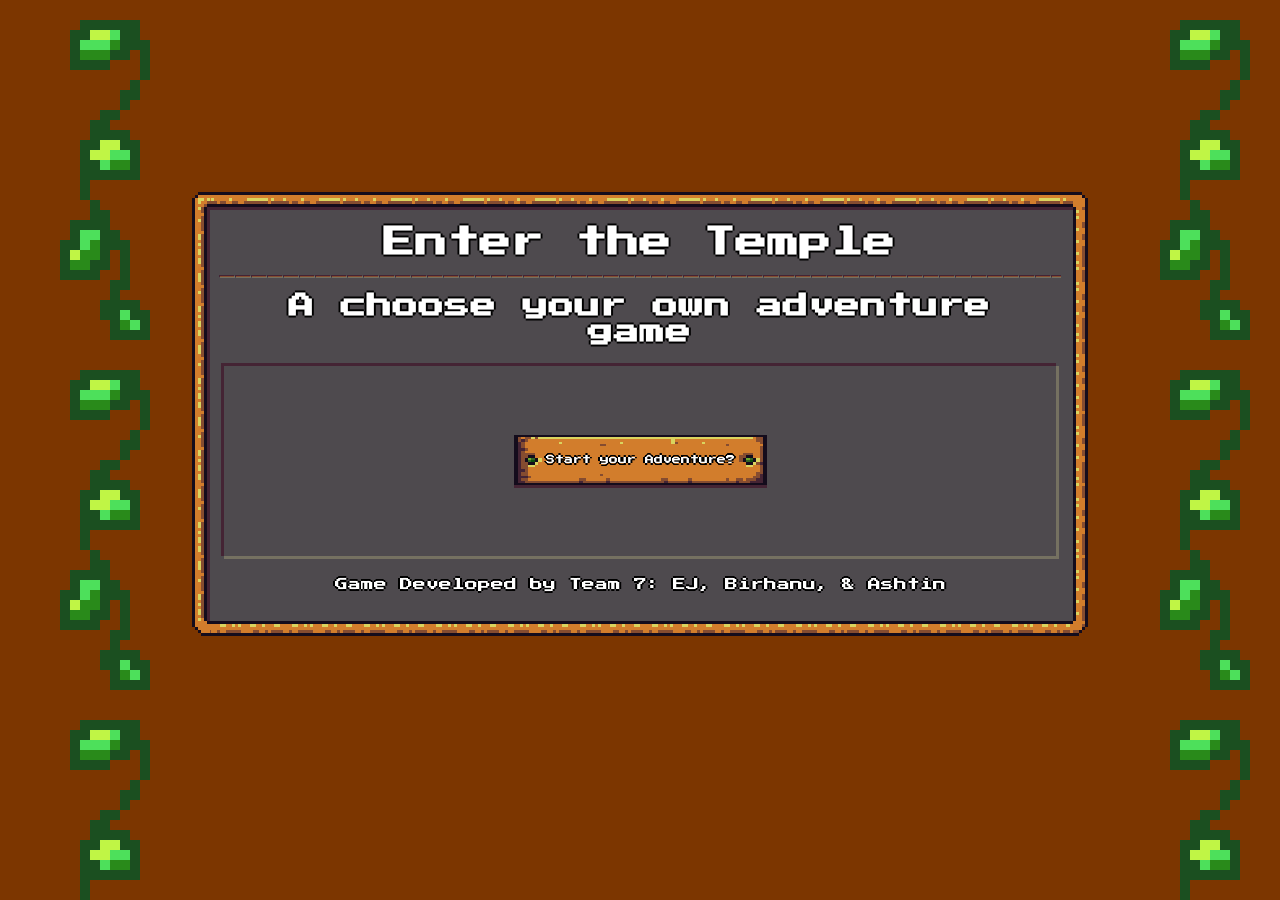
==== commit eadcd6d8: "Changed Main Menu, Added Base Template" ====
--- a/index.html
+++ b/index.html
@@ -1,17 +1,18 @@
 <!DOCTYPE html>
 <html lang="en">
 <head>
+
     <meta charset="UTF-8">
     <meta http-equiv="X-UA-Compatible" content="IE=edge">
     <meta name="viewport" content="width=device-width, initial-scale=1.0">
     <title>Enter the Temple</title>
+    
+    <!-- RPGUI CSS -->
+    <link rel="stylesheet" href="Assets/rpgui.css">
+    <link href="dist/rpgui.css" rel="stylesheet" type="text/css" >
 
     <!-- CSS Style Sheet -->
     <link rel="stylesheet" href="Assets/style.css">
-
-    <!-- RPGUI CSS -->
-    <link rel="stylesheet" href="Assets/rpgui.css">
-    <link href="dist/rpgui.css" rel="stylesheet" type="text/css" >
 
     <!-- Google Fonts -->
     <link rel="preconnect" href="https://fonts.googleapis.com">
@@ -22,26 +23,54 @@
 
 <body>
 
-    <header class="rpgui-content rpgui-cursor-default">
-       <h1 class="titleH">Welcome to the Temple</h1>
-    </header>
+  <main>
 
-    <main>
-      <!-- This is the Title Menu -->
-      <div class ="rpgui-center rpgui-content ">
-        <div class="inner rpgui-container framed rpgui-center" id="mainBox">
-           
-              <h2>Enter the Temple</h2>
-              <p>A choose your own story adventure</p>
-             
-              <button class="rpgui-button" type="button"><p>Will you Enter?</p></button>
+    <!-- Sets Page to Use RPG-UI -->
+    <div class="rpgui-content rpgui-cursor-default">
+      <div id="container" style="margin:15%;">
+
+        <!-- Sidebars Left-->
+        <sidebar class="vinesL"></sidebar>
+        <!-- Sidebars Right-->
+        <sidebar class="vinesR"></sidebar>
+
+        <div id="main"></div>
+        <!-- Main Menu -->
+        <div class="inner rpgui-container framed" style="position:relative; top:0;" >
+          <!-- Title -->
+          <header>
+            <h1 style="font-size: 250%;">Enter the Temple</h1>
+            <hr>
+            <h2 style="font-size: 200%;"> A choose your own adventure game</h2>
+          </header>
+          <!-- Button Section -->
+          <div class="rpgui-container framed-grey" style="position:relative; width:100%; height:200px; display:inline-block">
+            <div class="rpgui-center">
+             <button type="button" class="rpgui-button" style="margin:50px;">
+              <p style="font-size:xx-small;">Start your Adventure?
+              </p>
+            </button>
+            </div> 
+          </div>
+          <footer style="text-align: center;">
+            <p> Game Developed by Team 7: EJ, Birhanu, & Ashtin</p>
+          </footer>
 
         </div>
+        
       </div>
 
-    </main>
+      <!-- Keep All Content Above this Div to keep Styling -->
+    </div>
+      
+  </main>
 
-    <script src="Assets/JS/script.js"></script>
-    <script src="Assets/JS/rpgui.js"></script>
+
+
+  <script src="Assets/JS/script.js"></script>
+  <script src="Assets/JS/rpgui.js"></script>
+
 </body>
+
+
 </html>--- a/Assets/style.css
+++ b/Assets/style.css
@@ -1,3 +1,25 @@
-#mainBox {
-    justify-content: center;
+.vinesL{
+    height: 100%; /* Full-height: remove this if you want "auto" height */
+    width: 160px; /* Set the width of the sidebar */
+    position:absolute; /* Fixed Sidebar (stay in place on scroll) */
+    
+    top: 0; /* Stay at the top */
+    left: 0; /* Allign left */
+    background-image: url("img/vine-border.png");
+    overflow-x: hidden; /* Disable horizontal scroll */
+    padding-top: 20px;
+    padding: 10px;
+}
+
+.vinesR{
+    height: 100%; /* Full-height: remove this if you want "auto" height */
+    width: 160px; /* Set the width of the sidebar */
+    position:absolute; /* Fixed Sidebar (stay in place on scroll) */
+  
+    top: 0; /* Stay at the top */
+    right: 0; /* Allign Right */
+    background-image: url("img/vine-border.png");
+    overflow-x: hidden; /* Disable horizontal scroll */
+    padding-top: 20px;
+    padding: 10px;
 }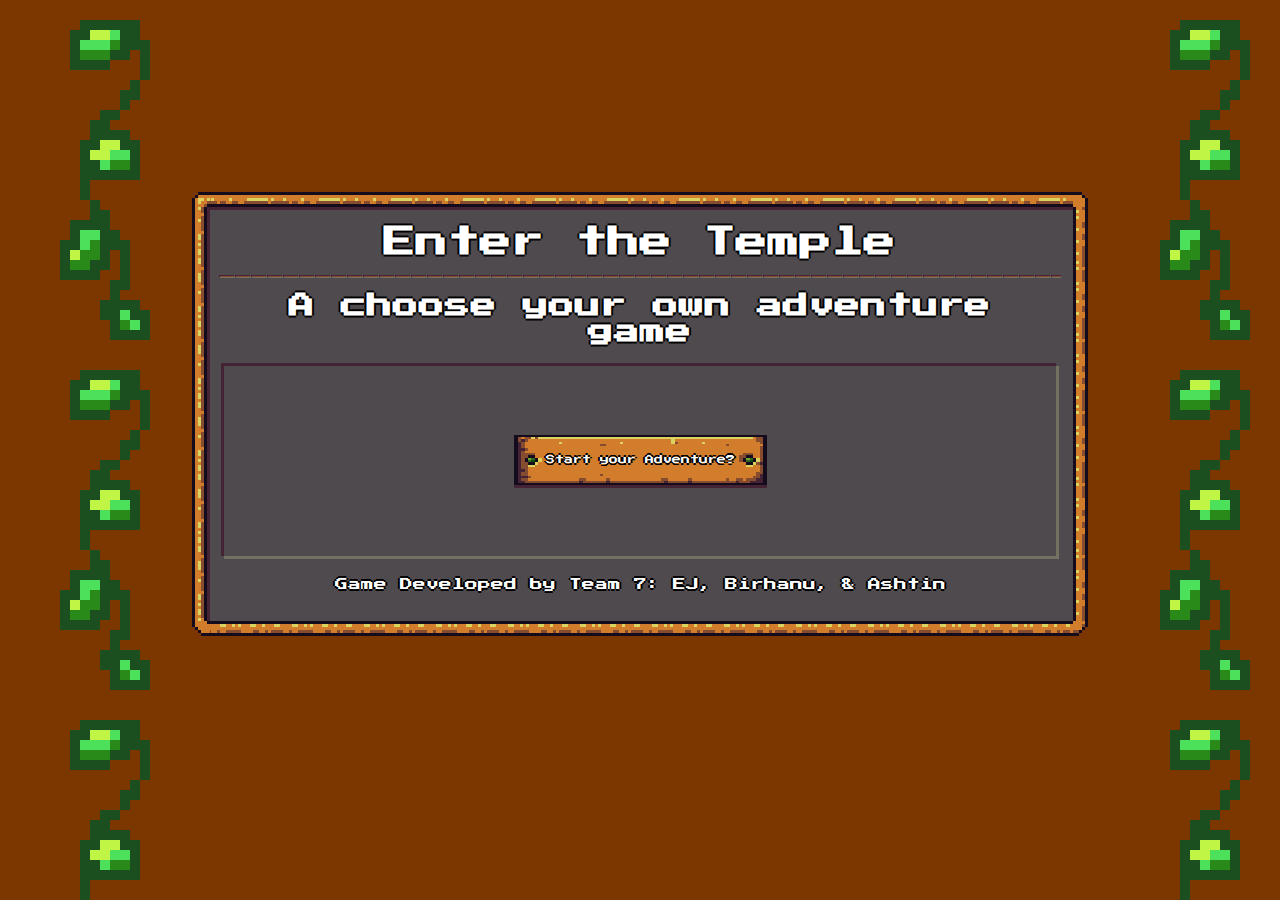
==== commit 58400ce1: "fix pathways to objects" ====
--- a/index.html
+++ b/index.html
@@ -9,7 +9,6 @@
     
     <!-- RPGUI CSS -->
     <link rel="stylesheet" href="Assets/rpgui.css">
-    <link href="dist/rpgui.css" rel="stylesheet" type="text/css" >
 
     <!-- CSS Style Sheet -->
     <link rel="stylesheet" href="Assets/style.css">
@@ -46,7 +45,7 @@
           <!-- Button Section -->
           <div class="rpgui-container framed-grey" style="position:relative; width:100%; height:200px; display:inline-block">
             <div class="rpgui-center">
-             <button type="button" class="rpgui-button" style="margin:50px;">
+             <button id="start-btn" type="button" class="rpgui-button" style="margin:50px;">
               <p style="font-size:xx-small;">Start your Adventure?
               </p>
             </button>
@@ -66,8 +65,7 @@
   </main>
 
 
-
-  <script src="Assets/JS/script.js"></script>
+  <script src="./Assets/JS/start.js"></script>
   <script src="Assets/JS/rpgui.js"></script>
 
 </body>
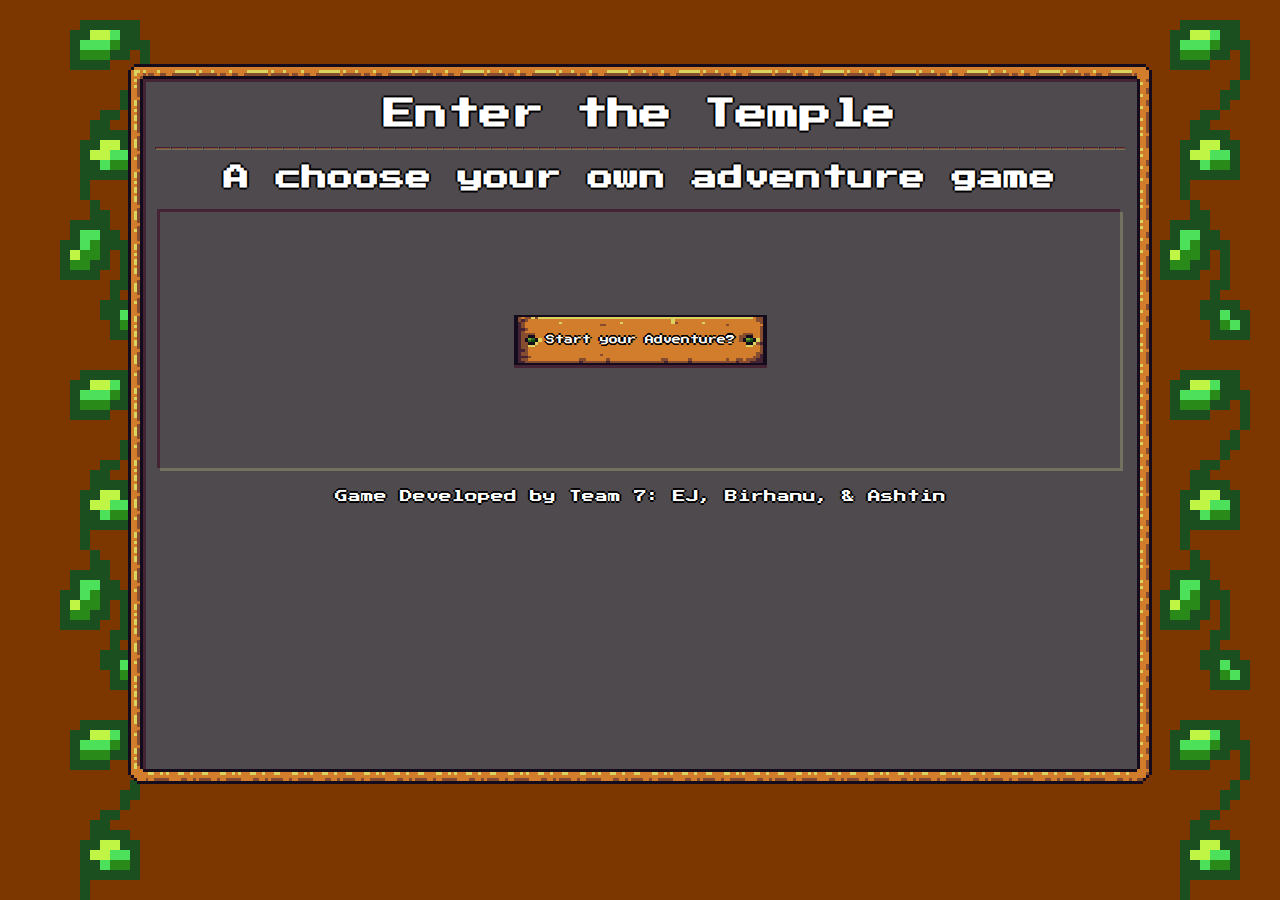
==== commit 09e37c77: "Added HTML, Optimization, Final Part of Story!" ====
--- a/index.html
+++ b/index.html
@@ -26,16 +26,13 @@
 
     <!-- Sets Page to Use RPG-UI -->
     <div class="rpgui-content rpgui-cursor-default">
-      <div id="container" style="margin:15%;">
+      <div id="container" style="margin:5% 10%; display: flex; justify-content: space-between;">
 
         <!-- Sidebars Left-->
         <sidebar class="vinesL"></sidebar>
-        <!-- Sidebars Right-->
-        <sidebar class="vinesR"></sidebar>
-
-        <div id="main"></div>
+        
         <!-- Main Menu -->
-        <div class="inner rpgui-container framed" style="position:relative; top:0;" >
+        <div class="inner rpgui-container framed" style="height: 80vh; width: 80vw; overflow: scroll; overflow-x: hidden;" >
           <!-- Title -->
           <header>
             <h1 style="font-size: 250%;">Enter the Temple</h1>
@@ -43,20 +40,22 @@
             <h2 style="font-size: 200%;"> A choose your own adventure game</h2>
           </header>
           <!-- Button Section -->
-          <div class="rpgui-container framed-grey" style="position:relative; width:100%; height:200px; display:inline-block">
-            <div class="rpgui-center">
-             <button id="start-btn" type="button" class="rpgui-button" style="margin:50px;">
-              <p style="font-size:xx-small;">Start your Adventure?
-              </p>
-            </button>
+          <div class="rpgui-container framed-grey" style=" justify-content: center; align-items: center; width:100%; height:40%; overflow-x: hidden; overflow-y:auto; display:flex;" >
+            <div class="rpgui-center" style="display: flex; justify-content: center; align-items: center;">
+              <button id="start-btn" type="button" class="rpgui-button" style="margin:50px;">
+                <p style="font-size:xx-small;">Start your Adventure?
+                </p>
+              </button>
             </div> 
           </div>
           <footer style="text-align: center;">
             <p> Game Developed by Team 7: EJ, Birhanu, & Ashtin</p>
           </footer>
-
+          
         </div>
         
+        <!-- Sidebars Right-->
+        <sidebar class="vinesR"></sidebar>
       </div>
 
       <!-- Keep All Content Above this Div to keep Styling -->
